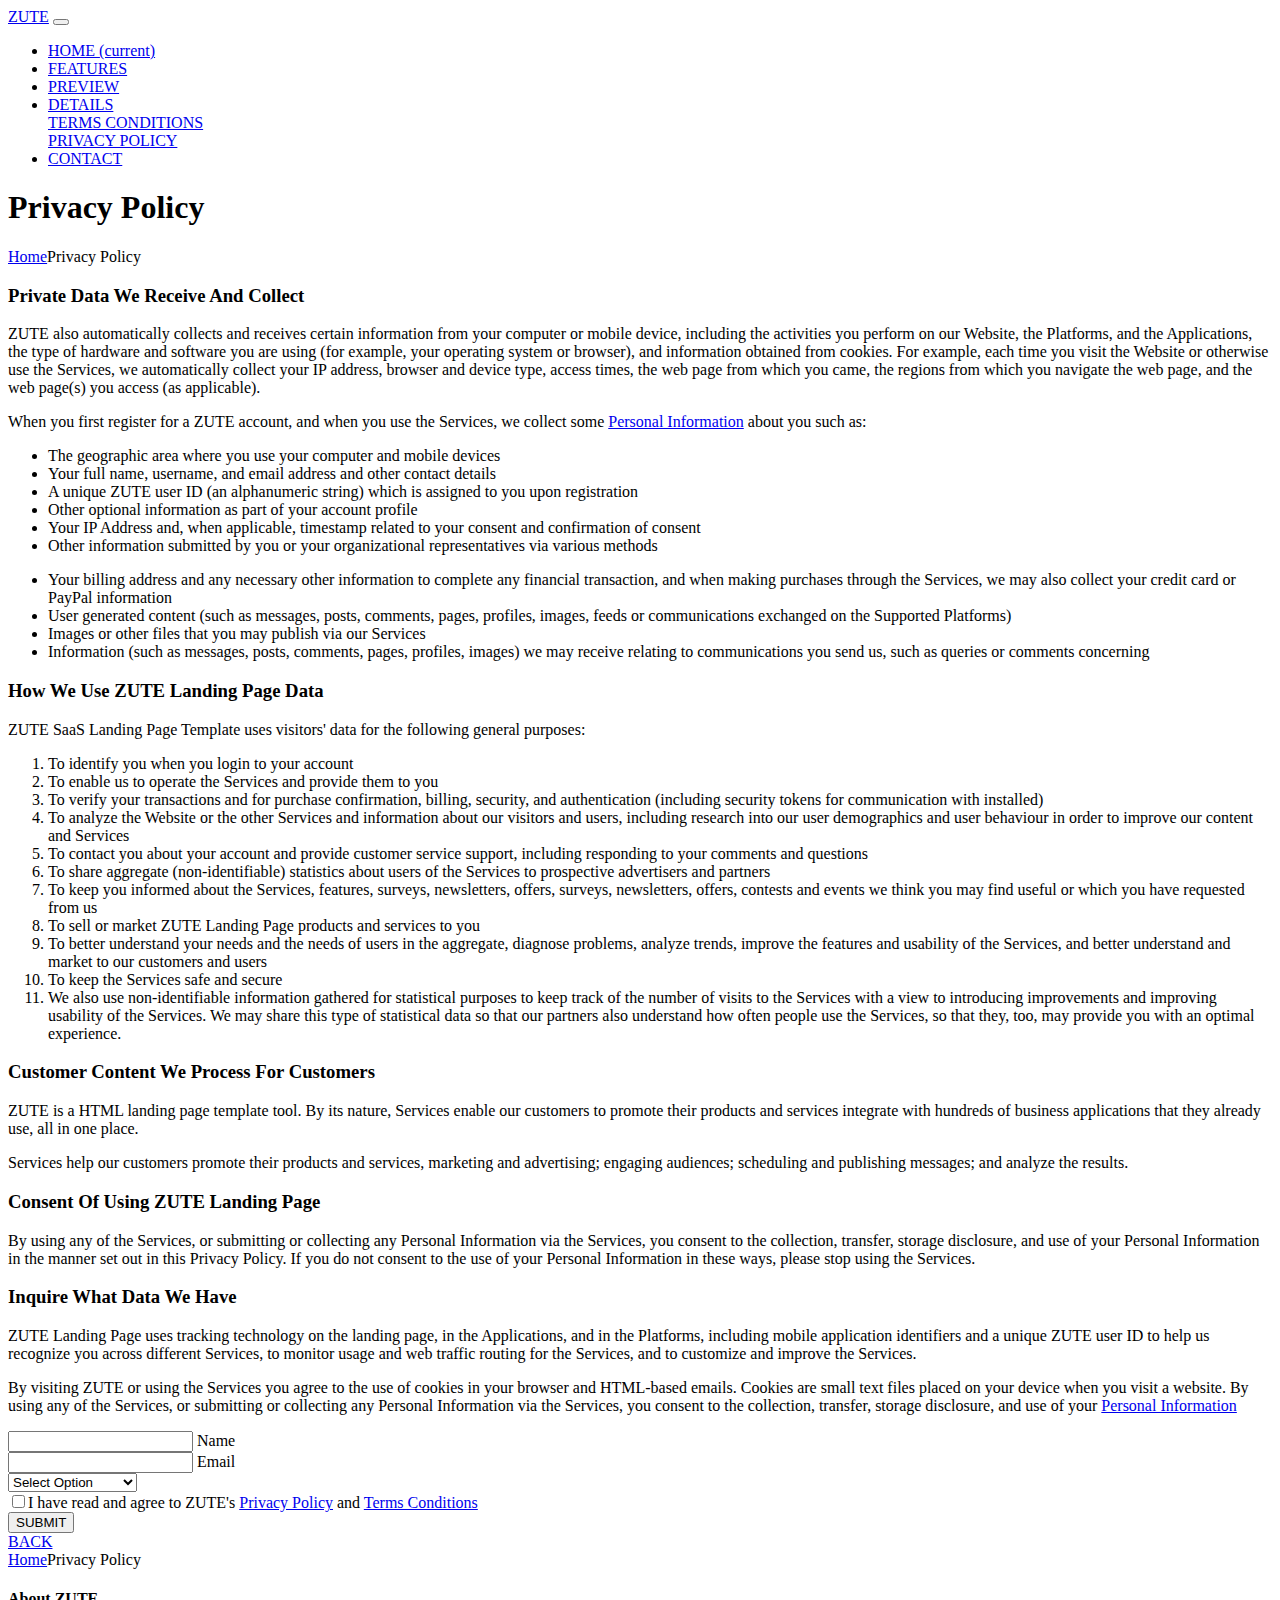
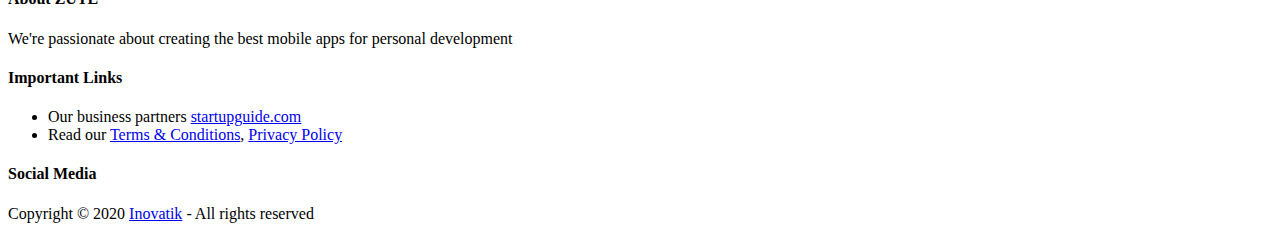
==== privacy-policy.html @ 8009f835 "Few Text Changes" ====
<!DOCTYPE html>
<html lang="en">
<head>
    <meta charset="utf-8">
    <meta name="viewport" content="width=device-width, initial-scale=1, shrink-to-fit=no">
    
    <!-- SEO Meta Tags -->
    <meta name="description" content="Mobile app HTML landing page template to help you build a great online presence for your app which will convert visitors into users">
    <meta name="author" content="Inovatik">

    <!-- OG Meta Tags to improve the way the post looks when you share the page on LinkedIn, Facebook, Google+ -->
	<meta property="og:site_name" content="" /> <!-- website name -->
	<meta property="og:site" content="" /> <!-- website link -->
	<meta property="og:title" content=""/> <!-- title shown in the actual shared post -->
	<meta property="og:description" content="" /> <!-- description shown in the actual shared post -->
	<meta property="og:image" content="" /> <!-- image link, make sure it's jpg -->
	<meta property="og:url" content="" /> <!-- where do you want your post to link to -->
	<meta property="og:type" content="article" />

    <!-- Website Title -->
    <title>Privacy Policy - ZUTE</title>
    
    <!-- Styles -->
    <link href="https://fonts.googleapis.com/css?family=Open+Sans:300,300i,400,400i,600,600i,700,700i" rel="stylesheet">
    <link href="https://fonts.googleapis.com/css?family=Montserrat:600,700" rel="stylesheet">
    <link href="css/bootstrap.css" rel="stylesheet">
    <link href="css/fontawesome-all.css" rel="stylesheet">
    <link href="css/swiper.css" rel="stylesheet">
	<link href="css/magnific-popup.css" rel="stylesheet">
    <link href="css/styles.css" rel="stylesheet">
	
	<!-- Favicon  -->
    <link rel="icon" href="images/favicon.png">
</head>
<body data-spy="scroll" data-target=".fixed-top">
    
    <!-- Preloader -->
	<div class="spinner-wrapper">
        <div class="spinner">
            <div class="bounce1"></div>
            <div class="bounce2"></div>
            <div class="bounce3"></div>
        </div>
    </div>
    <!-- end of preloader -->
    

    <!-- Navigation -->
    <nav class="navbar navbar-expand-md navbar-dark navbar-custom fixed-top">
        <!-- Text Logo - Use this if you don't have a graphic logo -->
        <!-- <a class="navbar-brand logo-text page-scroll" href="index.html">ZUTE</a> -->

        <!-- Image Logo -->
        <a class="navbar-brand logo-text page-scroll" href="index.html">ZUTE</a>
        
        <!-- Mobile Menu Toggle Button -->
        <button class="navbar-toggler" type="button" data-toggle="collapse" data-target="#navbarsExampleDefault" aria-controls="navbarsExampleDefault" aria-expanded="false" aria-label="Toggle navigation">
            <span class="navbar-toggler-awesome fas fa-bars"></span>
            <span class="navbar-toggler-awesome fas fa-times"></span>
        </button>
        <!-- end of mobile menu toggle button -->

        <div class="collapse navbar-collapse" id="navbarsExampleDefault">
            <ul class="navbar-nav ml-auto">
                <li class="nav-item">
                    <a class="nav-link page-scroll" href="index.html#header">HOME <span class="sr-only">(current)</span></a>
                </li>
                <li class="nav-item">
                    <a class="nav-link page-scroll" href="index.html#features">FEATURES</a>
                </li>
                <li class="nav-item">
                    <a class="nav-link page-scroll" href="index.html#preview">PREVIEW</a>
                </li>

                <!-- Dropdown Menu -->          
                <li class="nav-item dropdown">
                    <a class="nav-link dropdown-toggle page-scroll" href="index.html#details" id="navbarDropdown" role="button" aria-haspopup="true" aria-expanded="false">DETAILS</a>
                    <div class="dropdown-menu" aria-labelledby="navbarDropdown">
                        <a class="dropdown-item" href="terms-conditions.html"><span class="item-text">TERMS CONDITIONS</span></a>
                        <div class="dropdown-items-divide-hr"></div>
                        <a class="dropdown-item" href="privacy-policy.html"><span class="item-text">PRIVACY POLICY</span></a>
                    </div>
                </li>
                <!-- end of dropdown menu -->

                <li class="nav-item">
                    <a class="nav-link page-scroll" href="index.html#contact">CONTACT</a>
                </li>
            </ul>
            <span class="nav-item social-icons">
                <span class="fa-stack">
                    <a href="#your-link">
                        <i class="fas fa-circle fa-stack-2x"></i>
                        <i class="fab fa-facebook-f fa-stack-1x"></i>
                    </a>
                </span>
                <span class="fa-stack">
                    <a href="#your-link">
                        <i class="fas fa-circle fa-stack-2x"></i>
                        <i class="fab fa-twitter fa-stack-1x"></i>
                    </a>
                </span>
            </span>
        </div>
    </nav> <!-- end of navbar -->
    <!-- end of navigation -->


    <!-- Header -->
    <header id="header" class="ex-header">
        <div class="container">
            <div class="row">
                <div class="col-md-12">
                    <h1>Privacy Policy</h1>
                </div> <!-- end of col -->
            </div> <!-- end of row -->
        </div> <!-- end of container -->
    </header> <!-- end of ex-header -->
    <!-- end of header -->


    <!-- Breadcrumbs -->
    <div class="ex-basic-1">
        <div class="container">
            <div class="row">
                <div class="col-lg-12">
                    <div class="breadcrumbs">
                        <a href="index.html">Home</a><i class="fa fa-angle-double-right"></i><span>Privacy Policy</span>
                    </div> <!-- end of breadcrumbs -->
                </div> <!-- end of col -->
            </div> <!-- end of row -->
        </div> <!-- end of container -->
    </div> <!-- end of ex-basic-1 -->
    <!-- end of breadcrumbs -->


    <!-- Privacy Content -->
    <div class="ex-basic-2">
        <div class="container">
            <div class="row">
                <div class="col-lg-10 offset-lg-1">
                    <div class="text-container">
                        <h3>Private Data We Receive And Collect</h3>
                        <p>ZUTE also automatically collects and receives certain information from your computer or mobile device, including the activities you perform on our Website, the Platforms, and the Applications, the type of hardware and software you are using (for example, your operating system or browser), and information obtained from cookies. For example, each time you visit the Website or otherwise use the Services, we automatically collect your IP address, browser and device type, access times, the web page from which you came, the regions from which you navigate the web page, and the web page(s) you access (as applicable).</p>
                        <p>When you first register for a ZUTE account, and when you use the Services, we collect some <a class="turquoise" href="#your-link">Personal Information</a> about you such as:</p>
                        <div class="row">
                            <div class="col-md-6">
                                <ul class="list-unstyled li-space-lg indent">
                                    <li class="media">
                                        <i class="fas fa-square"></i>
                                        <div class="media-body">The geographic area where you use your computer and mobile devices</div>
                                    </li>
                                    <li class="media">
                                        <i class="fas fa-square"></i>
                                        <div class="media-body">Your full name, username, and email address and other contact details</div>
                                    </li>
                                    <li class="media">
                                        <i class="fas fa-square"></i>
                                        <div class="media-body">A unique ZUTE user ID (an alphanumeric string) which is assigned to you upon registration</div>
                                    </li>
                                    <li class="media">
                                        <i class="fas fa-square"></i>
                                        <div class="media-body">Other optional information as part of your account profile</div>
                                    </li>
                                    <li class="media">
                                        <i class="fas fa-square"></i>
                                        <div class="media-body">Your IP Address and, when applicable, timestamp related to your consent and confirmation of consent</div>
                                    </li>
                                    <li class="media">
                                        <i class="fas fa-square"></i>
                                        <div class="media-body">Other information submitted by you or your organizational representatives via various methods</div>
                                    </li>
                                </ul>
                            </div> <!-- end of col -->

                            <div class="col-md-6">
                                <ul class="list-unstyled li-space-lg indent">
                                    <li class="media">
                                        <i class="fas fa-square"></i>
                                        <div class="media-body">Your billing address and any necessary other information to complete any financial transaction, and when making purchases through the Services, we may also collect your credit card or PayPal information</div>
                                    </li>
                                    <li class="media">
                                        <i class="fas fa-square"></i>
                                        <div class="media-body">User generated content (such as messages, posts, comments, pages, profiles, images, feeds or communications exchanged on the Supported Platforms)</div>
                                    </li>
                                    <li class="media">
                                        <i class="fas fa-square"></i>
                                        <div class="media-body">Images or other files that you may publish via our Services</div>
                                    </li>
                                    <li class="media">
                                        <i class="fas fa-square"></i>
                                        <div class="media-body">Information (such as messages, posts, comments, pages, profiles, images) we may receive relating to communications you send us, such as queries or comments concerning</div>
                                    </li>
                                </ul>
                            </div> <!-- end of col -->
                        </div> <!-- end of row -->
                    </div> <!-- end of text-container-->
                    
                    <div class="text-container">
                        <h3>How We Use ZUTE Landing Page Data</h3>
                        <p>ZUTE SaaS Landing Page Template uses visitors' data for the following general purposes:</p>
                        <ol class="li-space-lg">
                            <li>To identify you when you login to your account</li>
                            <li>To enable us to operate the Services and provide them to you</li>
                            <li>To verify your transactions and for purchase confirmation, billing, security, and authentication (including security tokens for communication with installed)</li>
                            <li>To analyze the Website or the other Services and information about our visitors and users, including research into our user demographics and user behaviour in order to improve our content and Services</li>
                            <li>To contact you about your account and provide customer service support, including responding to your comments and questions</li>
                            <li>To share aggregate (non-identifiable) statistics about users of the Services to prospective advertisers and partners</li>
                            <li>To keep you informed about the Services, features, surveys, newsletters, offers, surveys, newsletters, offers, contests and events we think you may find useful or which you have requested from us</li>
                            <li>To sell or market ZUTE Landing Page products and services to you</li>
                            <li>To better understand your needs and the needs of users in the aggregate, diagnose problems, analyze trends, improve the features and usability of the Services, and better understand and market to our customers and users</li>
                            <li>To keep the Services safe and secure</li>
                            <li>We also use non-identifiable information gathered for statistical purposes to keep track of the number of visits to the Services with a view to introducing improvements and improving usability of the Services. We may share this type of statistical data so that our partners also understand how often people use the Services, so that they, too, may provide you with an optimal experience.</li>
                        </ol>
                    </div> <!-- end of text-container -->

                    <div class="text-container">
                        <h3>Customer Content We Process For Customers</h3>
                        <p>ZUTE is a HTML landing page template tool. By its nature, Services enable our customers to promote their products and services integrate with hundreds of business applications that they already use, all in one place.</p>
                        <p>Services help our customers promote their products and services, marketing and advertising; engaging audiences; scheduling and publishing messages; and analyze the results.</p>
                    </div> <!-- end of text container -->

                    <div class="text-container">
                        <h3>Consent Of Using ZUTE Landing Page</h3>
					    <p class="mb-5">By using any of the Services, or submitting or collecting any Personal Information via the Services, you consent to the collection, transfer, storage disclosure, and use of your Personal Information in the manner set out in this Privacy Policy. If you do not consent to the use of your Personal Information in these ways, please stop using the Services.</p>
                    </div> <!-- end of text-container -->
                                       
                    <div class="row">
                        <div class="col-md-6">
                            <div class="text-container last">
                                <h3>Inquire What Data We Have</h3>
                                <p>ZUTE Landing Page uses tracking technology on the landing page, in the Applications, and in the Platforms, including mobile application identifiers and a unique ZUTE user ID to help us recognize you across different Services, to monitor usage and web traffic routing for the Services, and to customize and improve the Services.</p>
                                <p> By visiting ZUTE or using the Services you agree to the use of cookies in your browser and HTML-based emails. Cookies are small text files placed on your device when you visit a website. By using any of the Services, or submitting or collecting any Personal Information via the Services, you consent to the collection, transfer, storage disclosure, and use of your <a class="turquoise" href="#your-link">Personal Information</a></p>
                            </div> <!-- end of text container -->
                        </div> <!-- end of col-->
                        <div class="col-md-6">

                            <!-- Privacy Form -->
                            <div class="form-container">
                                <form id="privacyForm" data-toggle="validator" data-focus="false">
                                    <div class="form-group">
                                        <input type="text" class="form-control-input" id="pname" required>
                                        <label class="label-control" for="pname">Name</label>
                                        <div class="help-block with-errors"></div>
                                    </div>
                                    <div class="form-group">
                                        <input type="email" class="form-control-input" id="pemail" required>
                                        <label class="label-control" for="pemail">Email</label>
                                        <div class="help-block with-errors"></div>
                                    </div>
                                    <div class="form-group">
                                        <select class="form-control-select" id="pselect" required>
                                            <option class="select-option" value="" disabled selected>Select Option</option>
                                            <option class="select-option" value="Delete data">Delete my data</option>
                                            <option class="select-option" value="Show me data">Show me my data</option>
                                        </select>
                                        <div class="help-block with-errors"></div>
                                    </div>
                                    <div class="form-group checkbox">
                                        <input type="checkbox" id="pterms" value="Agreed-to-Terms" required>I have read and agree to ZUTE's <a href="privacy-policy.html">Privacy Policy</a> and <a href="terms-conditions.html">Terms Conditions</a>
                                        <div class="help-block with-errors"></div>
                                    </div>
                                    <div class="form-group">
                                        <button type="submit" class="form-control-submit-button">SUBMIT</button>
                                    </div>
                                    <div class="form-message">
                                        <div id="pmsgSubmit" class="h3 text-center hidden"></div>
                                    </div>
                                </form>
                            </div> <!-- end of form container -->
                            <!-- end of privacy form -->

                        </div> <!-- end of col--> 
                    </div> <!-- end of row -->
                    <a class="btn-outline-reg back" href="index.html">BACK</a>
                </div> <!-- end of col-->
            </div> <!-- end of row -->
        </div> <!-- end of container -->
    </div> <!-- end of ex-basic-2 -->
    <!-- end of privacy content -->


    <!-- Breadcrumbs -->
    <div class="ex-basic-1">
        <div class="container">
            <div class="row">
                <div class="col-lg-12">
                    <div class="breadcrumbs">
                        <a href="index.html">Home</a><i class="fa fa-angle-double-right"></i><span>Privacy Policy</span>
                    </div> <!-- end of breadcrumbs -->
                </div> <!-- end of col -->
            </div> <!-- end of row -->
        </div> <!-- end of container -->
    </div> <!-- end of ex-basic-1 -->
    <!-- end of breadcrumbs -->

    
    <!-- Footer -->
    <div class="footer">
        <div class="container">
            <div class="row">
                <div class="col-md-4">
                    <div class="footer-col">
                        <h4>About ZUTE</h4>
                        <p>We're passionate about creating the best mobile apps for personal development</p>
                    </div>
                </div> <!-- end of col -->
                <div class="col-md-4">
                    <div class="footer-col middle">
                        <h4>Important Links</h4>
                        <ul class="list-unstyled li-space-lg">
                            <li class="media">
                                <i class="fas fa-square"></i>
                                <div class="media-body">Our business partners <a class="turquoise" href="#your-link">startupguide.com</a></div>
                            </li>
                            <li class="media">
                                <i class="fas fa-square"></i>
                                <div class="media-body">Read our <a class="turquoise" href="terms-conditions.html">Terms & Conditions</a>, <a class="turquoise" href="privacy-policy.html">Privacy Policy</a></div>
                            </li>
                        </ul>
                    </div>
                </div> <!-- end of col -->
                <div class="col-md-4">
                    <div class="footer-col last">
                        <h4>Social Media</h4>
                        <span class="fa-stack">
                            <a href="#your-link">
                                <i class="fas fa-circle fa-stack-2x"></i>
                                <i class="fab fa-facebook-f fa-stack-1x"></i>
                            </a>
                        </span>
                        <span class="fa-stack">
                            <a href="#your-link">
                                <i class="fas fa-circle fa-stack-2x"></i>
                                <i class="fab fa-twitter fa-stack-1x"></i>
                            </a>
                        </span>
                        <span class="fa-stack">
                            <a href="#your-link">
                                <i class="fas fa-circle fa-stack-2x"></i>
                                <i class="fab fa-google-plus-g fa-stack-1x"></i>
                            </a>
                        </span>
                        <span class="fa-stack">
                            <a href="#your-link">
                                <i class="fas fa-circle fa-stack-2x"></i>
                                <i class="fab fa-instagram fa-stack-1x"></i>
                            </a>
                        </span>
                        <span class="fa-stack">
                            <a href="#your-link">
                                <i class="fas fa-circle fa-stack-2x"></i>
                                <i class="fab fa-linkedin-in fa-stack-1x"></i>
                            </a>
                        </span>
                    </div> 
                </div> <!-- end of col -->
            </div> <!-- end of row -->
        </div> <!-- end of container -->
    </div> <!-- end of footer -->  
    <!-- end of footer -->


    <!-- Copyright -->
    <div class="copyright">
        <div class="container">
            <div class="row">
                <div class="col-lg-12">
                    <p class="p-small">Copyright © 2020 <a href="https://inovatik.com">Inovatik</a> - All rights reserved</p>
                </div> <!-- end of col -->
            </div> <!-- enf of row -->
        </div> <!-- end of container -->
    </div> <!-- end of copyright --> 
    <!-- end of copyright -->

	
    <!-- Scripts -->
    <script src="js/jquery.min.js"></script> <!-- jQuery for Bootstrap's JavaScript plugins -->
    <script src="js/popper.min.js"></script> <!-- Popper tooltip library for Bootstrap -->
    <script src="js/bootstrap.min.js"></script> <!-- Bootstrap framework -->
    <script src="js/jquery.easing.min.js"></script> <!-- jQuery Easing for smooth scrolling between anchors -->
    <script src="js/swiper.min.js"></script> <!-- Swiper for image and text sliders -->
    <script src="js/jquery.magnific-popup.js"></script> <!-- Magnific Popup for lightboxes -->
    <script src="js/morphext.min.js"></script> <!-- Morphtext rotating text in the header -->
    <script src="js/validator.min.js"></script> <!-- Validator.js - Bootstrap plugin that validates forms -->
    <script src="js/scripts.js"></script> <!-- Custom scripts -->
    
</body>
</html>
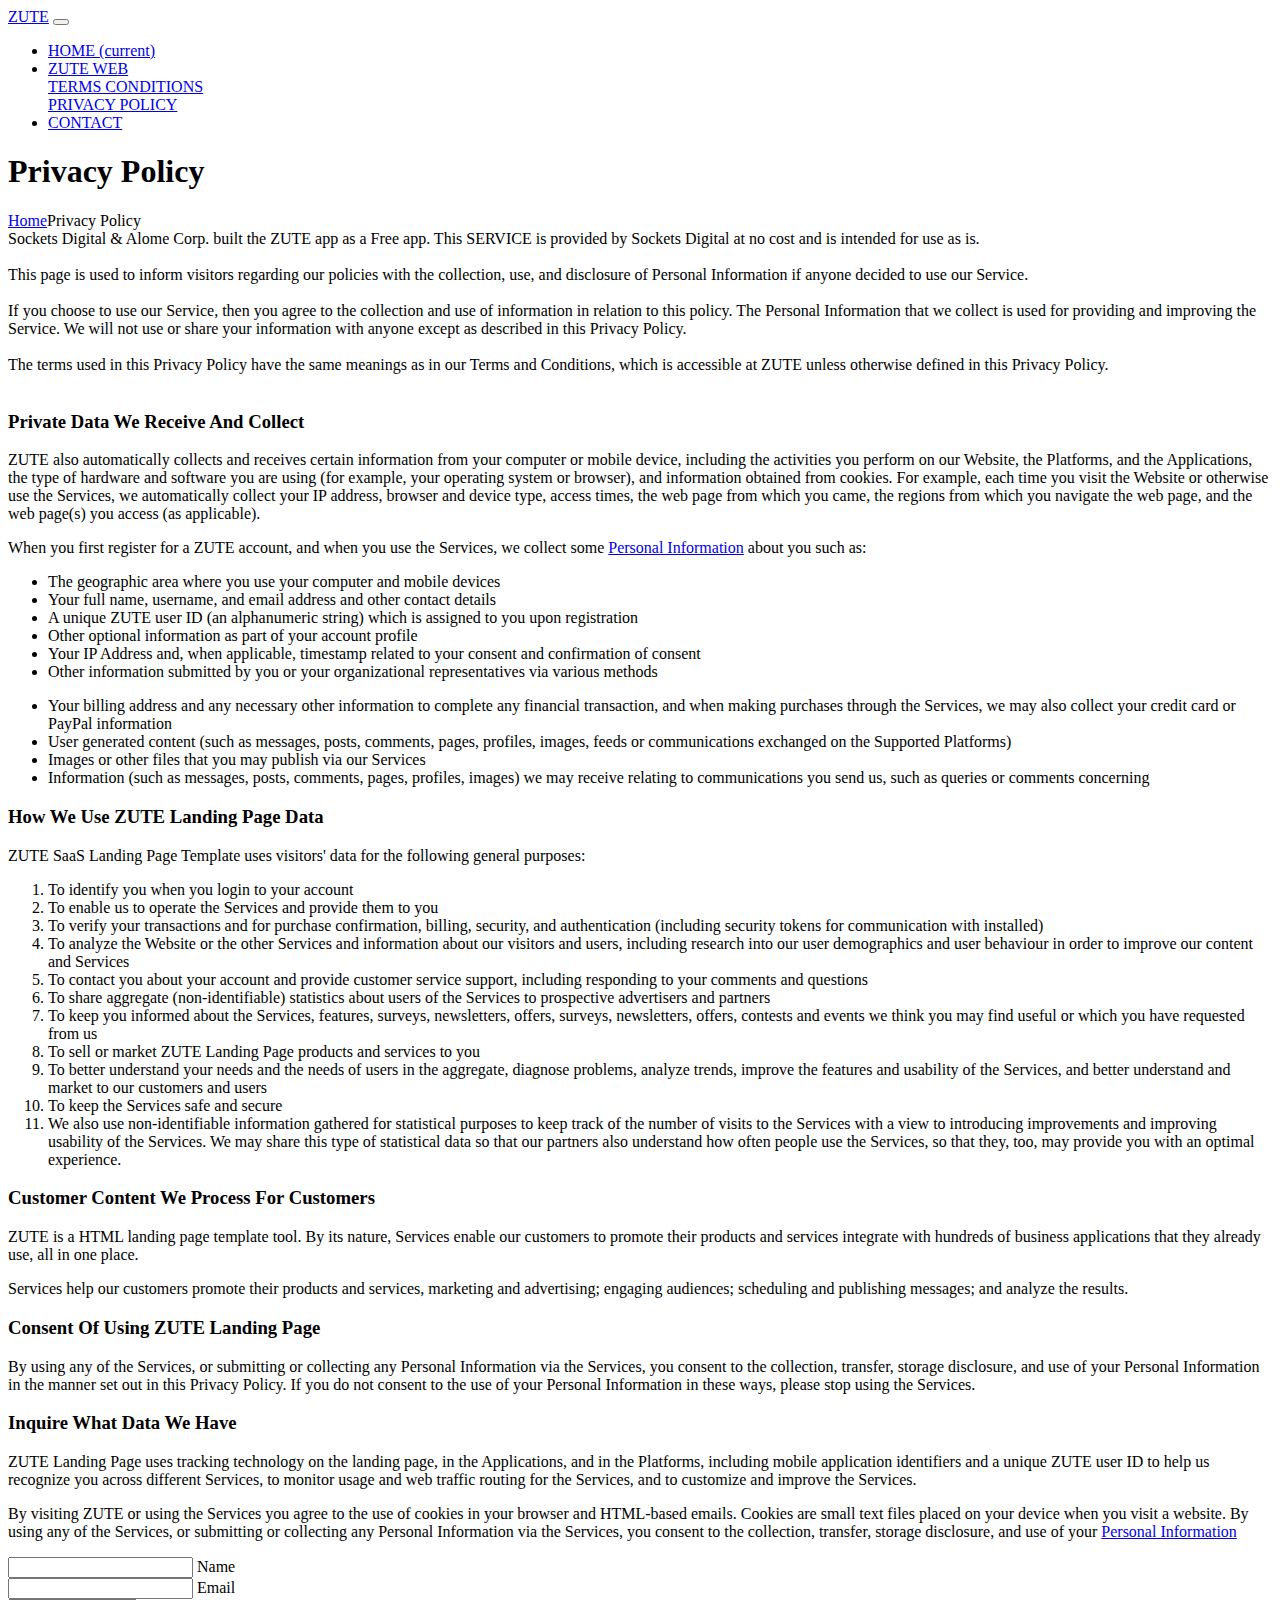
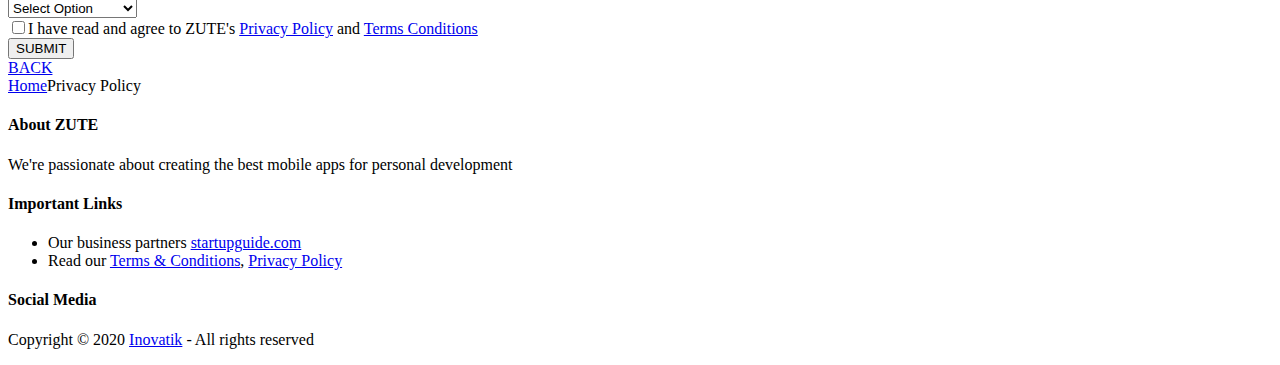
==== commit 7e6cf821: "Update" ====
--- a/privacy-policy.html
+++ b/privacy-policy.html
@@ -60,21 +60,15 @@
         </button>
         <!-- end of mobile menu toggle button -->
 
-        <div class="collapse navbar-collapse" id="navbarsExampleDefault">
+         <div class="collapse navbar-collapse" id="navbarsExampleDefault">
             <ul class="navbar-nav ml-auto">
                 <li class="nav-item">
                     <a class="nav-link page-scroll" href="index.html#header">HOME <span class="sr-only">(current)</span></a>
                 </li>
-                <li class="nav-item">
-                    <a class="nav-link page-scroll" href="index.html#features">FEATURES</a>
-                </li>
-                <li class="nav-item">
-                    <a class="nav-link page-scroll" href="index.html#preview">PREVIEW</a>
-                </li>
-
+                
                 <!-- Dropdown Menu -->          
                 <li class="nav-item dropdown">
-                    <a class="nav-link dropdown-toggle page-scroll" href="index.html#details" id="navbarDropdown" role="button" aria-haspopup="true" aria-expanded="false">DETAILS</a>
+                    <a class="nav-link dropdown-toggle page-scroll" href="index.html#details" id="navbarDropdown" role="button" aria-haspopup="true" aria-expanded="false">ZUTE WEB</a>
                     <div class="dropdown-menu" aria-labelledby="navbarDropdown">
                         <a class="dropdown-item" href="terms-conditions.html"><span class="item-text">TERMS CONDITIONS</span></a>
                         <div class="dropdown-items-divide-hr"></div>
@@ -100,6 +94,12 @@
                         <i class="fab fa-twitter fa-stack-1x"></i>
                     </a>
                 </span>
+				<span class="fa-stack">
+                    <a href="#your-link">
+                        <i class="fas fa-circle fa-stack-2x"></i>
+                        <i class="fab fa-instagram fa-stack-1x"></i>
+                    </a>
+                </span>
             </span>
         </div>
     </nav> <!-- end of navbar -->
@@ -140,6 +140,24 @@
             <div class="row">
                 <div class="col-lg-10 offset-lg-1">
                     <div class="text-container">
+					 Sockets Digital & Alome Corp. built the ZUTE app as
+                  a Free app. This SERVICE is provided by
+                  Sockets Digital at no cost and is intended for use as
+                  is.
+                <br/><br/>
+                  This page is used to inform visitors regarding our
+                  policies with the collection, use, and disclosure of Personal
+                  Information if anyone decided to use our Service.
+                <br/><br/>
+                  If you choose to use our Service, then you agree to
+                  the collection and use of information in relation to this
+                  policy. The Personal Information that we collect is
+                  used for providing and improving the Service. We will not use or share your information with
+                  anyone except as described in this Privacy Policy.
+                <br/><br/>
+                  The terms used in this Privacy Policy have the same meanings
+                  as in our Terms and Conditions, which is accessible at
+                  ZUTE unless otherwise defined in this Privacy Policy.<br/><br/>
                         <h3>Private Data We Receive And Collect</h3>
                         <p>ZUTE also automatically collects and receives certain information from your computer or mobile device, including the activities you perform on our Website, the Platforms, and the Applications, the type of hardware and software you are using (for example, your operating system or browser), and information obtained from cookies. For example, each time you visit the Website or otherwise use the Services, we automatically collect your IP address, browser and device type, access times, the web page from which you came, the regions from which you navigate the web page, and the web page(s) you access (as applicable).</p>
                         <p>When you first register for a ZUTE account, and when you use the Services, we collect some <a class="turquoise" href="#your-link">Personal Information</a> about you such as:</p>
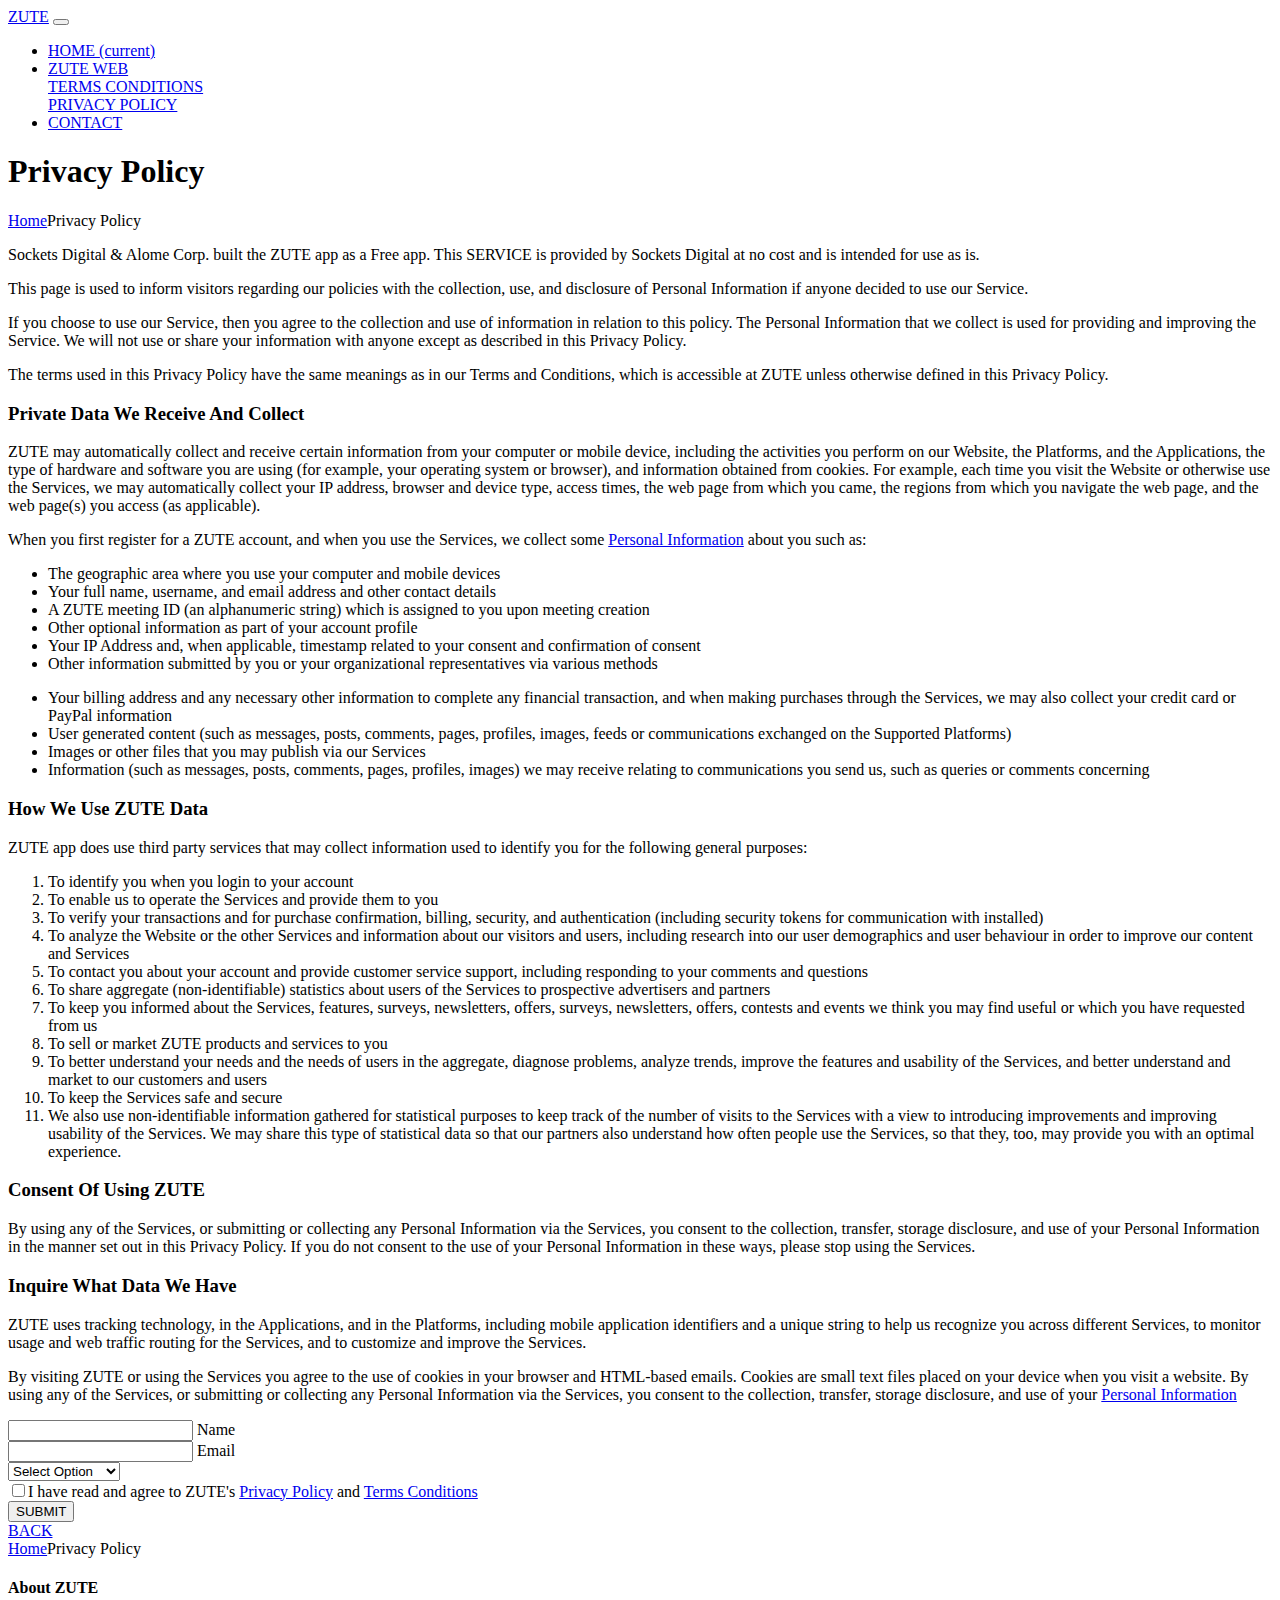
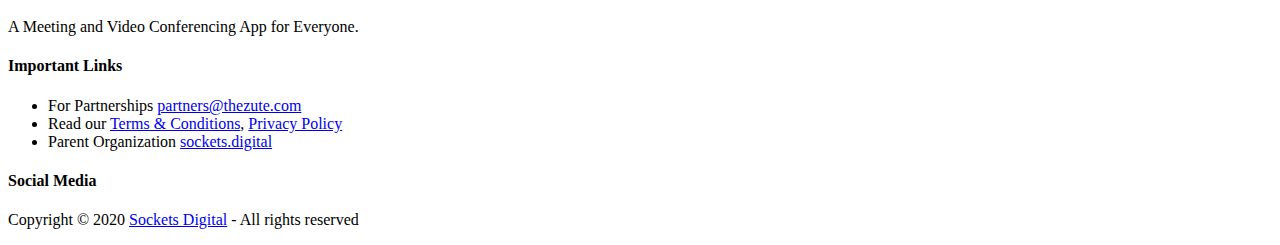
==== commit acbb9f3b: "Updated" ====
--- a/privacy-policy.html
+++ b/privacy-policy.html
@@ -140,26 +140,26 @@
             <div class="row">
                 <div class="col-lg-10 offset-lg-1">
                     <div class="text-container">
-					 Sockets Digital & Alome Corp. built the ZUTE app as
+					 <p>Sockets Digital & Alome Corp. built the ZUTE app as
                   a Free app. This SERVICE is provided by
                   Sockets Digital at no cost and is intended for use as
                   is.
-                <br/><br/>
-                  This page is used to inform visitors regarding our
+                </p>
+                  <p>This page is used to inform visitors regarding our
                   policies with the collection, use, and disclosure of Personal
                   Information if anyone decided to use our Service.
-                <br/><br/>
-                  If you choose to use our Service, then you agree to
+                </p>
+                  <p>If you choose to use our Service, then you agree to
                   the collection and use of information in relation to this
                   policy. The Personal Information that we collect is
                   used for providing and improving the Service. We will not use or share your information with
                   anyone except as described in this Privacy Policy.
-                <br/><br/>
-                  The terms used in this Privacy Policy have the same meanings
+                </p>
+                  <p>The terms used in this Privacy Policy have the same meanings
                   as in our Terms and Conditions, which is accessible at
-                  ZUTE unless otherwise defined in this Privacy Policy.<br/><br/>
+                  ZUTE unless otherwise defined in this Privacy Policy.</p>
                         <h3>Private Data We Receive And Collect</h3>
-                        <p>ZUTE also automatically collects and receives certain information from your computer or mobile device, including the activities you perform on our Website, the Platforms, and the Applications, the type of hardware and software you are using (for example, your operating system or browser), and information obtained from cookies. For example, each time you visit the Website or otherwise use the Services, we automatically collect your IP address, browser and device type, access times, the web page from which you came, the regions from which you navigate the web page, and the web page(s) you access (as applicable).</p>
+                        <p>ZUTE may automatically collect and receive certain information from your computer or mobile device, including the activities you perform on our Website, the Platforms, and the Applications, the type of hardware and software you are using (for example, your operating system or browser), and information obtained from cookies. For example, each time you visit the Website or otherwise use the Services, we may automatically collect your IP address, browser and device type, access times, the web page from which you came, the regions from which you navigate the web page, and the web page(s) you access (as applicable).</p>
                         <p>When you first register for a ZUTE account, and when you use the Services, we collect some <a class="turquoise" href="#your-link">Personal Information</a> about you such as:</p>
                         <div class="row">
                             <div class="col-md-6">
@@ -174,7 +174,7 @@
                                     </li>
                                     <li class="media">
                                         <i class="fas fa-square"></i>
-                                        <div class="media-body">A unique ZUTE user ID (an alphanumeric string) which is assigned to you upon registration</div>
+                                        <div class="media-body">A ZUTE meeting ID (an alphanumeric string) which is assigned to you upon meeting creation</div>
                                     </li>
                                     <li class="media">
                                         <i class="fas fa-square"></i>
@@ -215,8 +215,9 @@
                     </div> <!-- end of text-container-->
                     
                     <div class="text-container">
-                        <h3>How We Use ZUTE Landing Page Data</h3>
-                        <p>ZUTE SaaS Landing Page Template uses visitors' data for the following general purposes:</p>
+                        <h3>How We Use ZUTE Data</h3>
+                        <p>ZUTE app does use third party services that may collect
+                    information used to identify you for the following general purposes:</p>
                         <ol class="li-space-lg">
                             <li>To identify you when you login to your account</li>
                             <li>To enable us to operate the Services and provide them to you</li>
@@ -225,21 +226,16 @@
                             <li>To contact you about your account and provide customer service support, including responding to your comments and questions</li>
                             <li>To share aggregate (non-identifiable) statistics about users of the Services to prospective advertisers and partners</li>
                             <li>To keep you informed about the Services, features, surveys, newsletters, offers, surveys, newsletters, offers, contests and events we think you may find useful or which you have requested from us</li>
-                            <li>To sell or market ZUTE Landing Page products and services to you</li>
+                            <li>To sell or market ZUTE products and services to you</li>
                             <li>To better understand your needs and the needs of users in the aggregate, diagnose problems, analyze trends, improve the features and usability of the Services, and better understand and market to our customers and users</li>
                             <li>To keep the Services safe and secure</li>
                             <li>We also use non-identifiable information gathered for statistical purposes to keep track of the number of visits to the Services with a view to introducing improvements and improving usability of the Services. We may share this type of statistical data so that our partners also understand how often people use the Services, so that they, too, may provide you with an optimal experience.</li>
                         </ol>
                     </div> <!-- end of text-container -->
 
-                    <div class="text-container">
-                        <h3>Customer Content We Process For Customers</h3>
-                        <p>ZUTE is a HTML landing page template tool. By its nature, Services enable our customers to promote their products and services integrate with hundreds of business applications that they already use, all in one place.</p>
-                        <p>Services help our customers promote their products and services, marketing and advertising; engaging audiences; scheduling and publishing messages; and analyze the results.</p>
-                    </div> <!-- end of text container -->
-
-                    <div class="text-container">
-                        <h3>Consent Of Using ZUTE Landing Page</h3>
+              
+			  <div class="text-container">
+                        <h3>Consent Of Using ZUTE</h3>
 					    <p class="mb-5">By using any of the Services, or submitting or collecting any Personal Information via the Services, you consent to the collection, transfer, storage disclosure, and use of your Personal Information in the manner set out in this Privacy Policy. If you do not consent to the use of your Personal Information in these ways, please stop using the Services.</p>
                     </div> <!-- end of text-container -->
                                        
@@ -247,7 +243,7 @@
                         <div class="col-md-6">
                             <div class="text-container last">
                                 <h3>Inquire What Data We Have</h3>
-                                <p>ZUTE Landing Page uses tracking technology on the landing page, in the Applications, and in the Platforms, including mobile application identifiers and a unique ZUTE user ID to help us recognize you across different Services, to monitor usage and web traffic routing for the Services, and to customize and improve the Services.</p>
+                                <p>ZUTE uses tracking technology, in the Applications, and in the Platforms, including mobile application identifiers and a unique string to help us recognize you across different Services, to monitor usage and web traffic routing for the Services, and to customize and improve the Services.</p>
                                 <p> By visiting ZUTE or using the Services you agree to the use of cookies in your browser and HTML-based emails. Cookies are small text files placed on your device when you visit a website. By using any of the Services, or submitting or collecting any Personal Information via the Services, you consent to the collection, transfer, storage disclosure, and use of your <a class="turquoise" href="#your-link">Personal Information</a></p>
                             </div> <!-- end of text container -->
                         </div> <!-- end of col-->
@@ -270,7 +266,7 @@
                                         <select class="form-control-select" id="pselect" required>
                                             <option class="select-option" value="" disabled selected>Select Option</option>
                                             <option class="select-option" value="Delete data">Delete my data</option>
-                                            <option class="select-option" value="Show me data">Show me my data</option>
+                                           
                                         </select>
                                         <div class="help-block with-errors"></div>
                                     </div>
@@ -313,14 +309,14 @@
     <!-- end of breadcrumbs -->
 
     
-    <!-- Footer -->
+<!-- Footer -->
     <div class="footer">
         <div class="container">
             <div class="row">
                 <div class="col-md-4">
                     <div class="footer-col">
                         <h4>About ZUTE</h4>
-                        <p>We're passionate about creating the best mobile apps for personal development</p>
+                        <p>A Meeting and Video Conferencing App for Everyone.</p>
                     </div>
                 </div> <!-- end of col -->
                 <div class="col-md-4">
@@ -329,11 +325,15 @@
                         <ul class="list-unstyled li-space-lg">
                             <li class="media">
                                 <i class="fas fa-square"></i>
-                                <div class="media-body">Our business partners <a class="turquoise" href="#your-link">startupguide.com</a></div>
+                                <div class="media-body">For Partnerships <a class="turquoise" href="mailto:partners@thezute.com">partners@thezute.com</a></div>
                             </li>
                             <li class="media">
                                 <i class="fas fa-square"></i>
                                 <div class="media-body">Read our <a class="turquoise" href="terms-conditions.html">Terms & Conditions</a>, <a class="turquoise" href="privacy-policy.html">Privacy Policy</a></div>
+                            </li>
+							<li class="media">
+                                <i class="fas fa-square"></i>
+                                <div class="media-body">Parent Organization <a class="turquoise" href="https://sockets.digital">sockets.digital</a></div>
                             </li>
                         </ul>
                     </div>
@@ -353,24 +353,13 @@
                                 <i class="fab fa-twitter fa-stack-1x"></i>
                             </a>
                         </span>
-                        <span class="fa-stack">
-                            <a href="#your-link">
-                                <i class="fas fa-circle fa-stack-2x"></i>
-                                <i class="fab fa-google-plus-g fa-stack-1x"></i>
-                            </a>
-                        </span>
+                        
                         <span class="fa-stack">
                             <a href="#your-link">
                                 <i class="fas fa-circle fa-stack-2x"></i>
                                 <i class="fab fa-instagram fa-stack-1x"></i>
                             </a>
                         </span>
-                        <span class="fa-stack">
-                            <a href="#your-link">
-                                <i class="fas fa-circle fa-stack-2x"></i>
-                                <i class="fab fa-linkedin-in fa-stack-1x"></i>
-                            </a>
-                        </span>
                     </div> 
                 </div> <!-- end of col -->
             </div> <!-- end of row -->
@@ -384,7 +373,7 @@
         <div class="container">
             <div class="row">
                 <div class="col-lg-12">
-                    <p class="p-small">Copyright © 2020 <a href="https://inovatik.com">Inovatik</a> - All rights reserved</p>
+                    <p class="p-small">Copyright © 2020 <a href="https://sockets.digital">Sockets Digital</a> - All rights reserved</p>
                 </div> <!-- end of col -->
             </div> <!-- enf of row -->
         </div> <!-- end of container -->
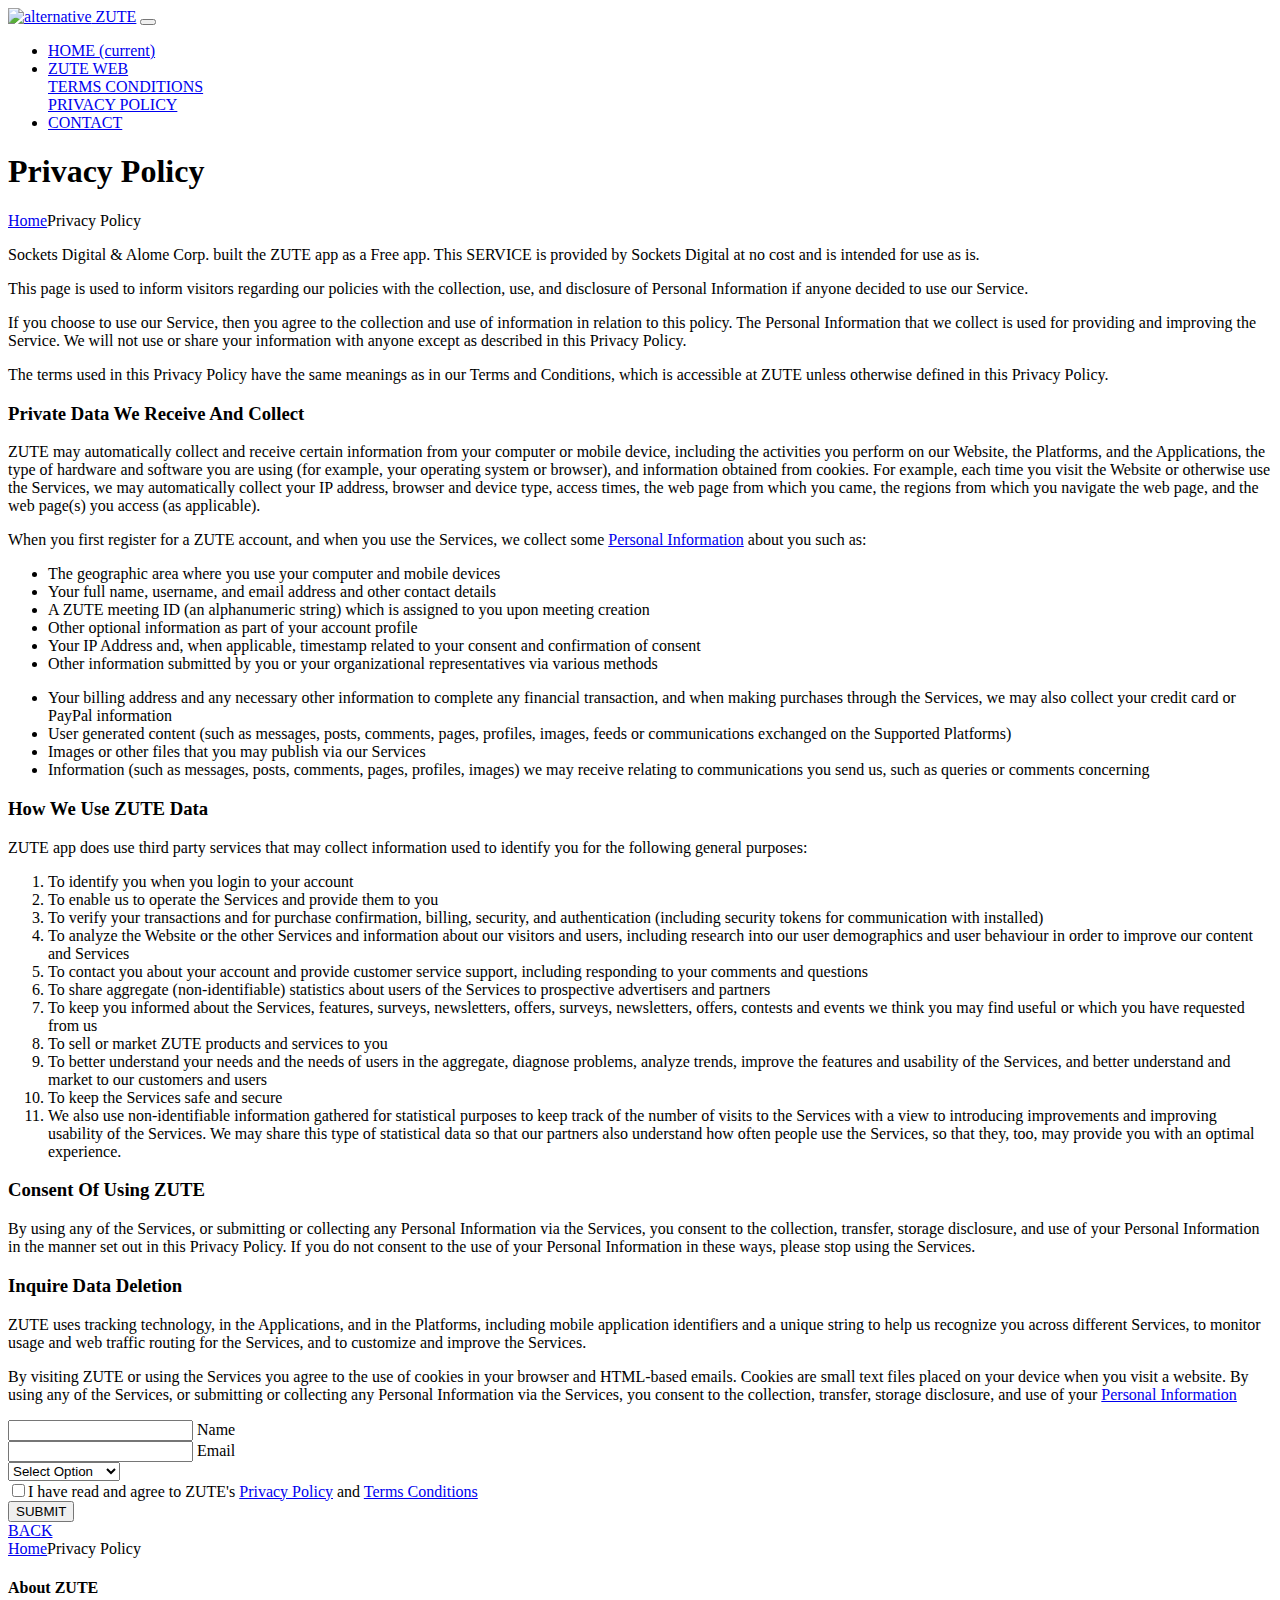
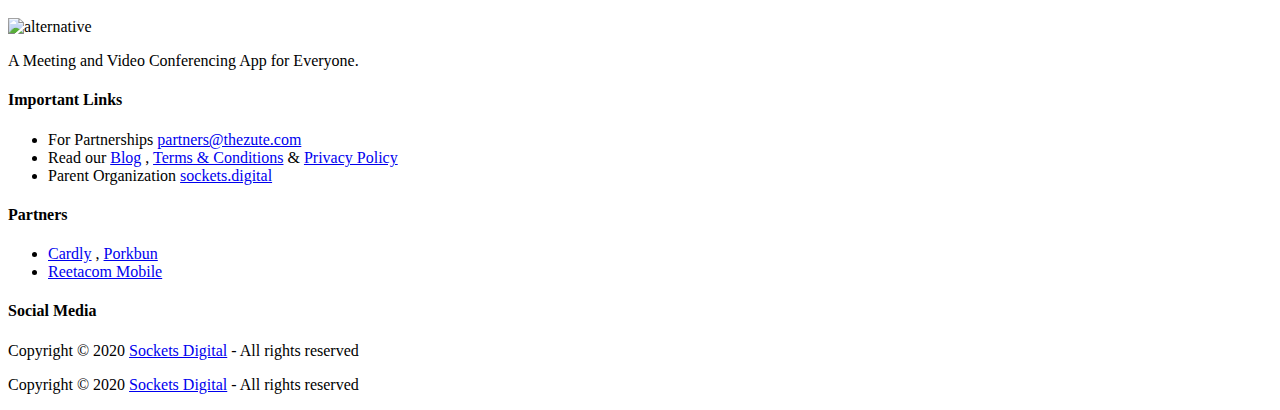
==== commit 1c212703: "Blog Url Updated" ====
--- a/privacy-policy.html
+++ b/privacy-policy.html
@@ -51,7 +51,7 @@
         <!-- <a class="navbar-brand logo-text page-scroll" href="index.html">ZUTE</a> -->
 
         <!-- Image Logo -->
-        <a class="navbar-brand logo-text page-scroll" href="index.html">ZUTE</a>
+        <a class="navbar-brand logo-text page-scroll" href="index.html"><img src="images/logo.svg" width="54px" height="54px" alt="alternative"> ZUTE</a>
         
         <!-- Mobile Menu Toggle Button -->
         <button class="navbar-toggler" type="button" data-toggle="collapse" data-target="#navbarsExampleDefault" aria-controls="navbarsExampleDefault" aria-expanded="false" aria-label="Toggle navigation">
@@ -242,7 +242,7 @@
                     <div class="row">
                         <div class="col-md-6">
                             <div class="text-container last">
-                                <h3>Inquire What Data We Have</h3>
+                                <h3>Inquire Data Deletion</h3>
                                 <p>ZUTE uses tracking technology, in the Applications, and in the Platforms, including mobile application identifiers and a unique string to help us recognize you across different Services, to monitor usage and web traffic routing for the Services, and to customize and improve the Services.</p>
                                 <p> By visiting ZUTE or using the Services you agree to the use of cookies in your browser and HTML-based emails. Cookies are small text files placed on your device when you visit a website. By using any of the Services, or submitting or collecting any Personal Information via the Services, you consent to the collection, transfer, storage disclosure, and use of your <a class="turquoise" href="#your-link">Personal Information</a></p>
                             </div> <!-- end of text container -->
@@ -251,7 +251,7 @@
 
                             <!-- Privacy Form -->
                             <div class="form-container">
-                                <form id="privacyForm" data-toggle="validator" data-focus="false">
+                                <form id="privacyForm" method="POST" data-toggle="validator" data-focus="true" data-netlify="true" netlify>
                                     <div class="form-group">
                                         <input type="text" class="form-control-input" id="pname" required>
                                         <label class="label-control" for="pname">Name</label>
@@ -309,14 +309,16 @@
     <!-- end of breadcrumbs -->
 
     
-<!-- Footer -->
+ <!-- Footer -->
     <div class="footer">
         <div class="container">
             <div class="row">
                 <div class="col-md-4">
                     <div class="footer-col">
-                        <h4>About ZUTE</h4>
-                        <p>A Meeting and Video Conferencing App for Everyone.</p>
+					 <h4>About ZUTE</h4>
+					 <img src="images/logo.svg" width="54px" height="54px" alt="alternative">
+                     <p>A Meeting and Video Conferencing App for Everyone.</p>
+						
                     </div>
                 </div> <!-- end of col -->
                 <div class="col-md-4">
@@ -329,17 +331,34 @@
                             </li>
                             <li class="media">
                                 <i class="fas fa-square"></i>
-                                <div class="media-body">Read our <a class="turquoise" href="terms-conditions.html">Terms & Conditions</a>, <a class="turquoise" href="privacy-policy.html">Privacy Policy</a></div>
+                                <div class="media-body">Read our <a class="turquoise" href="https://medium.com/@socketsdigital" target="_blank">Blog</a> , <a class="turquoise" href="terms-conditions.html">Terms & Conditions</a> & <a class="turquoise" href="privacy-policy.html">Privacy Policy</a></div>
                             </li>
 							<li class="media">
                                 <i class="fas fa-square"></i>
-                                <div class="media-body">Parent Organization <a class="turquoise" href="https://sockets.digital">sockets.digital</a></div>
+                                <div class="media-body">Parent Organization <a class="turquoise" href="https://sockets.digital" target="_blank">sockets.digital</a></div>
                             </li>
+							
                         </ul>
                     </div>
                 </div> <!-- end of col -->
+				<div class="col-md-4">
+                    <div class="footer-col middle">
+                        <h4>Partners</h4>
+                        <ul class="list-unstyled li-space-lg">
+                         	<li class="media">
+                                <i class="fas fa-square"></i>
+                                <div class="media-body"><a class="turquoise" href="https://cardly.me" target="_blank">Cardly</a> , <a class="turquoise" href="https://porkbun.com/kvngomaa" target="_blank">Porkbun</a></div>
+                            </li>
+							<li class="media">
+                                <i class="fas fa-square"></i>
+                                <div class="media-body"><a class="turquoise" href="#" target="_blank">Reetacom Mobile</a></div>
+                            </li>
+							
+                        </ul>
+                    </div>
+                </div> <!-- end of col -->
                 <div class="col-md-4">
-                    <div class="footer-col last">
+                    <div class="footer-col">
                         <h4>Social Media</h4>
                         <span class="fa-stack">
                             <a href="#your-link">
@@ -373,6 +392,19 @@
         <div class="container">
             <div class="row">
                 <div class="col-lg-12">
+                    <p class="p-small">Copyright © 2020 <a href="https://sockets.digital" target="_blank">Sockets Digital</a> - All rights reserved</p>
+                </div> <!-- end of col -->
+            </div> <!-- enf of row -->
+        </div> <!-- end of container -->
+    </div> <!-- end of copyright --> 
+    <!-- end of copyright -->
+
+
+    <!-- Copyright -->
+    <div class="copyright">
+        <div class="container">
+            <div class="row">
+                <div class="col-lg-12">
                     <p class="p-small">Copyright © 2020 <a href="https://sockets.digital">Sockets Digital</a> - All rights reserved</p>
                 </div> <!-- end of col -->
             </div> <!-- enf of row -->
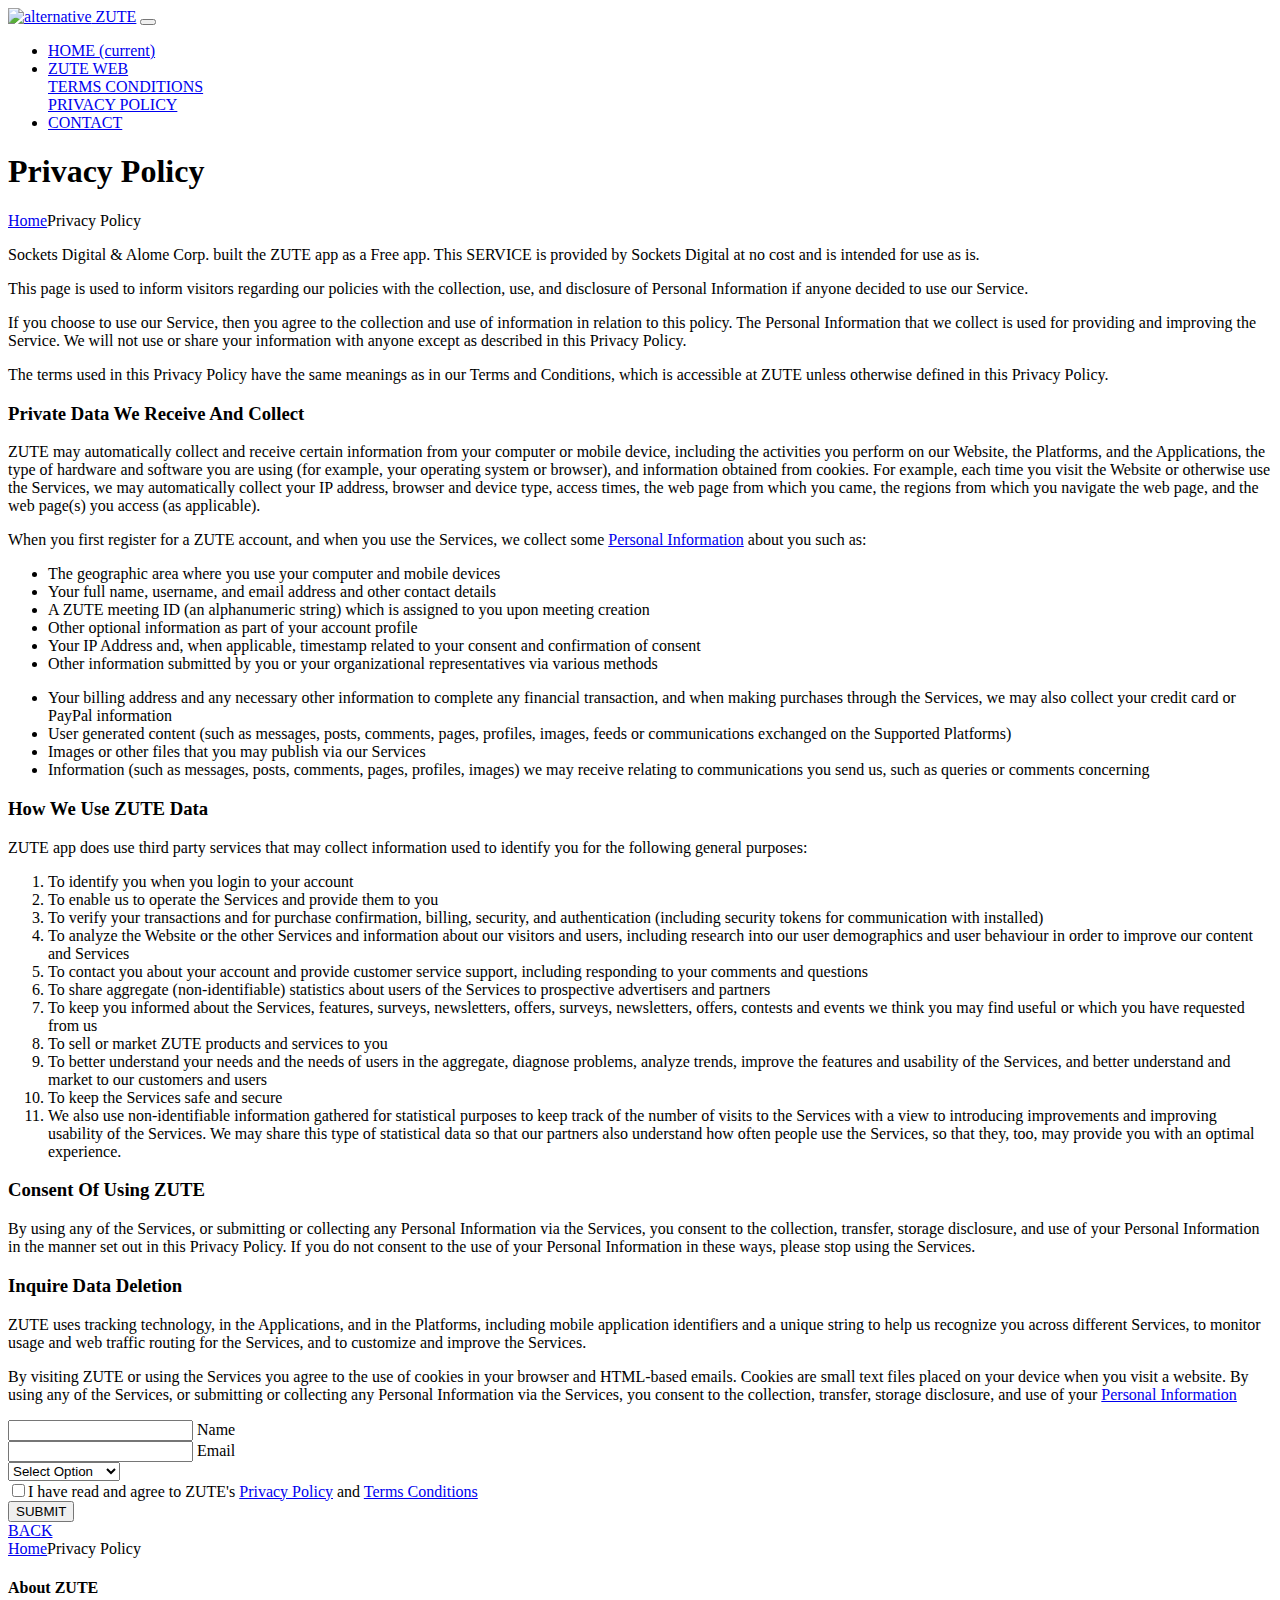
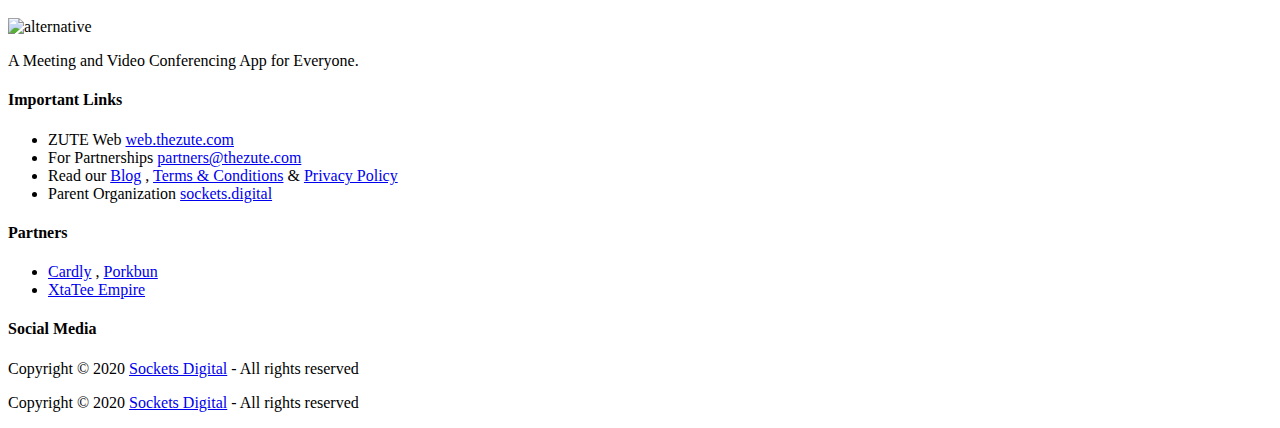
==== commit f6cae009: "Footer Updated" ====
--- a/privacy-policy.html
+++ b/privacy-policy.html
@@ -325,6 +325,10 @@
                     <div class="footer-col middle">
                         <h4>Important Links</h4>
                         <ul class="list-unstyled li-space-lg">
+						<li class="media">
+                                <i class="fas fa-square"></i>
+                                <div class="media-body">ZUTE Web <a class="turquoise" href="https://web.thezute.com" target="_blank">web.thezute.com</a></div>
+                            </li>
                             <li class="media">
                                 <i class="fas fa-square"></i>
                                 <div class="media-body">For Partnerships <a class="turquoise" href="mailto:partners@thezute.com">partners@thezute.com</a></div>
@@ -351,7 +355,7 @@
                             </li>
 							<li class="media">
                                 <i class="fas fa-square"></i>
-                                <div class="media-body"><a class="turquoise" href="#" target="_blank">Reetacom Mobile</a></div>
+                                <div class="media-body"><a class="turquoise" href="#" target="https://xtatee.com">XtaTee Empire</a></div>
                             </li>
 							
                         </ul>
